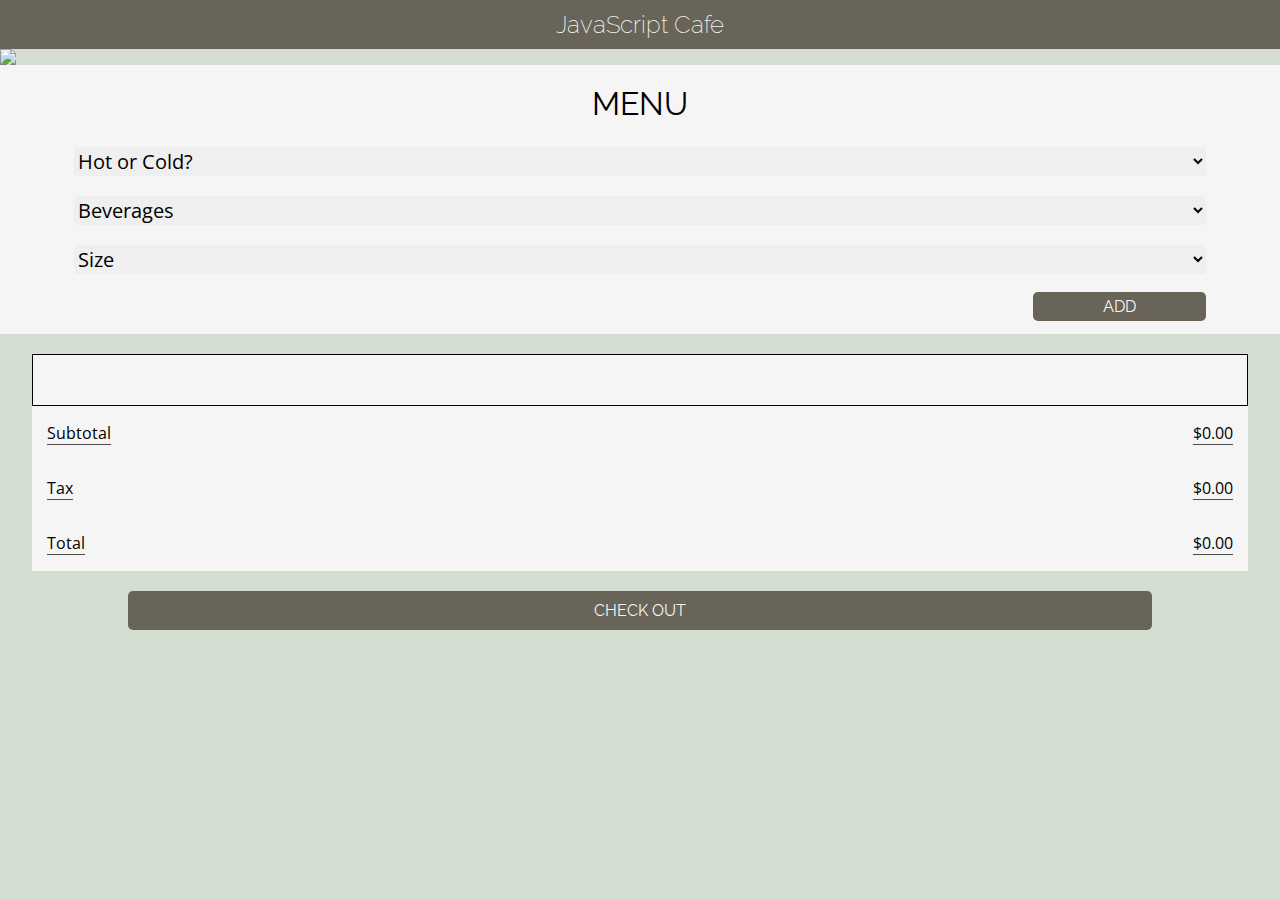
==== index.html @ f1b9a27a "first commit" ====
<!DOCTYPE html>
<html>

<head>
    <meta charset="utf-8">
    <meta name="viewport" content="width=device-width">
    <title>JavaScript Cafe</title>
    <link href="https://fonts.googleapis.com/css?family=Open+Sans|Raleway:100,200,300,400" rel="stylesheet">
    <link rel="stylesheet" href="https://use.fontawesome.com/releases/v5.7.2/css/all.css"
        integrity="sha384-fnmOCqbTlWIlj8LyTjo7mOUStjsKC4pOpQbqyi7RrhN7udi9RwhKkMHpvLbHG9Sr" crossorigin="anonymous">

    <link href="style.css" rel="stylesheet" type="text/css" />
</head>

<body>
    <nav>
        <ul>
            <li><i class="fas fa-bars"></i>
            <li>JavaScript Cafe</li>
            <!-- <li>Menu</li>
            <li>About Us</li>
            <li>Contact</li> -->
            <li><i class="fas fa-shopping-cart"></i></li>
        </ul>
    </nav>
    <div class="main">
        <img
            src="https://images.unsplash.com/photo-1529417305485-480f579e7578?ixlib=rb-1.2.1&ixid=eyJhcHBfaWQiOjEyMDd9&auto=format&fit=crop&w=1709&q=80" />
    </div>

    <div class="menu">
        <header>MENU</header>
        <form id="form" type="button">
            <select id="temp">
                <option value="">Hot or Cold?</option>
                <option class="hotOption" value="hot">Hot</option>
                <option class="coldOption" value="cold">Cold</option>
            </select>
            <select id="bevList">
                <option value="0">Beverages</option>
            </select>
            <select id="size">
                <option value="">Size</option>
                <option value="s">S</option>
                <option value="m">M</option>
                <option value="l">L</option>
            </select>
            <div class="priceBox">
                <p class="menuPrice"></p>
                <button class="add" type="button">ADD</button>
            </div>
        </form>
    </div>

    <div class="cart">
        <div class="prices">
            <div class="cartItems"></div>

            <div class="subtotal">
                <p class="subText">Subtotal</p>
                <p class="subPrice">$0.00</p>
            </div>
            <div class="tax">
                <p class="taxText">Tax</p>
                <p class="taxPrice">$0.00</p>
            </div>
            <div class="total">
                <p class="totalText">Total</p>
                <p class="totalPrice">$0.00</p>
            </div>
        </div>
        <button class="checkOut">CHECK OUT</button>
    </div>
    <script src="script.js"></script>
</body>

</html>
---- style.css ----
body {
    background-color: #D3DED0;
    margin: 0;
}

nav {
    background-color: #686458;
    color: whitesmoke;
    font-family: 'Raleway', sans-serif;
    font-weight: 200;
    display: flex;
    width: 100%;
  }
  
  ul {
    display: flex;
    flex-direction: row;
    width: 100%;
    justify-content: space-between;
    list-style-type: none;
    margin: 0;
    padding: 0;

  }
  
  li {
    margin: 10px 15px;
    font-size: 1.5rem;
  
  }
  
  .fa-shopping-cart, .fa-bars {
    color: whitesmoke;
  }
  
  .main {
    display: flex; 
    flex-direction: column;
    align-items: center;
    width: 100%;
  }
  
  img {
    display: flex;
    flex-direction: column;
    justify-content: center;
    align-content: center;
    /* margin-bottom: 10px; */
    width: 100%;
  }
  
  .cart {
    display: flex;
    flex-direction: column;
    justify-content: center;
    align-items: center;
    background-color: #D3DED0;
    width: 100%;
    font-family: 'Open Sans', sans-serif;
  }
  
  .checkOut, .add {
    border: none;
    background-color: #686458;
    color: whitesmoke;
    border-radius: 5px;
    
    
  }
  
  .checkOut {
    width: 80%;
    padding: 10px 10px;
    margin-top: 20px;
    font-size: 1rem;
    font-family: 'Raleway', sans-serif;
    font-weight: 400;
  }
  
  
  .cart div p {
    border-bottom: 1px solid rgb(77, 77, 77);
    display: flex;
    
  }
  
  .prices div{
    display: flex;
    flex-direction: row;
    justify-content: space-between;
    background-color: whitesmoke;
    padding-left: 15px;
    padding-right: 15px;
    
  }
  
  .prices {
    width: 95%;
    margin-top: 20px;
    padding-left: 15px;
    padding-right: 15px;
  }
  
  .cartItems {
    display: flex;
    height: 50px;
    border: 1px solid black;
  }
  
  .menu {
    display: flex;
    flex-direction: column;
    align-items: center; 
    font-family: 'Raleway', sans-serif;
    width: 100%; 
    background-color: whitesmoke;
    font-size: 2rem;
    padding-top: 20px;
}
  
  form {
    display: flex;
    flex-direction: column;
    width: 90%;
    margin-top: 15px;
    
  }
  
  
  
  select {
    font-family: 'Open Sans', sans-serif;      
    font-size: 1.25rem;
      margin: 10px;
      border: none;
      border-radius: 3px;

      
  }
  
  .add {
    display: flex;
    justify-content: center;
    width: 15%;
    padding: 5px 5px;
    font-size: 1rem;
    font-weight: 400;
    margin-right: 10px;
    font-family: 'Raleway', sans-serif;

  }
  
  .menuPrice {
    display: flex;
    margin-right: 20px;
    height: 26px;
    /* border: 1px solid black; */
  }
  
  .priceBox {
    display: flex;
    flex-direction: row;
    justify-content: space-between;
    align-items: center;
    /* border: 2px solid #FEEAAF; */
    height: 35px;
    margin-top: 5px;
    margin-bottom: 10px;
  }
  
  .cartItems {
    display: flex; 
    flex-direction: column;

  }

  .itemLine {
    display: flex;
    flex-direction: column;

  }
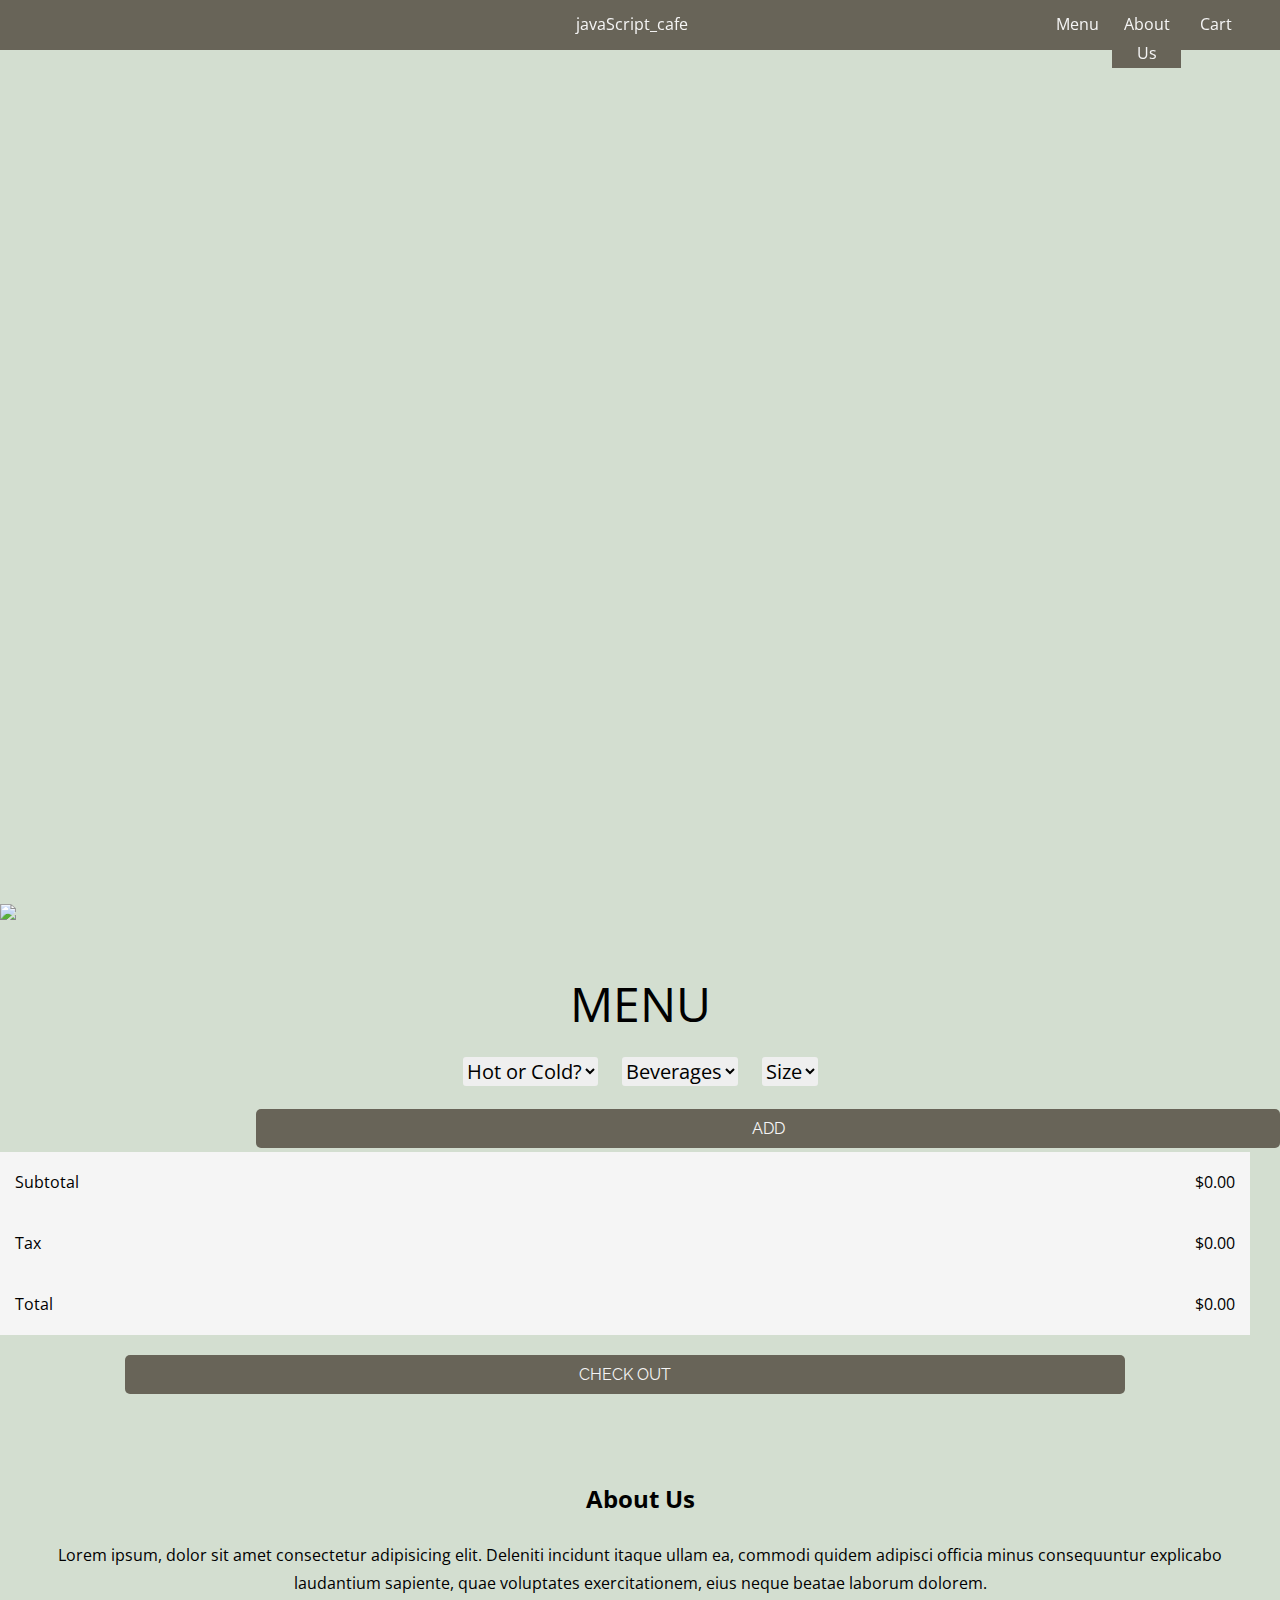
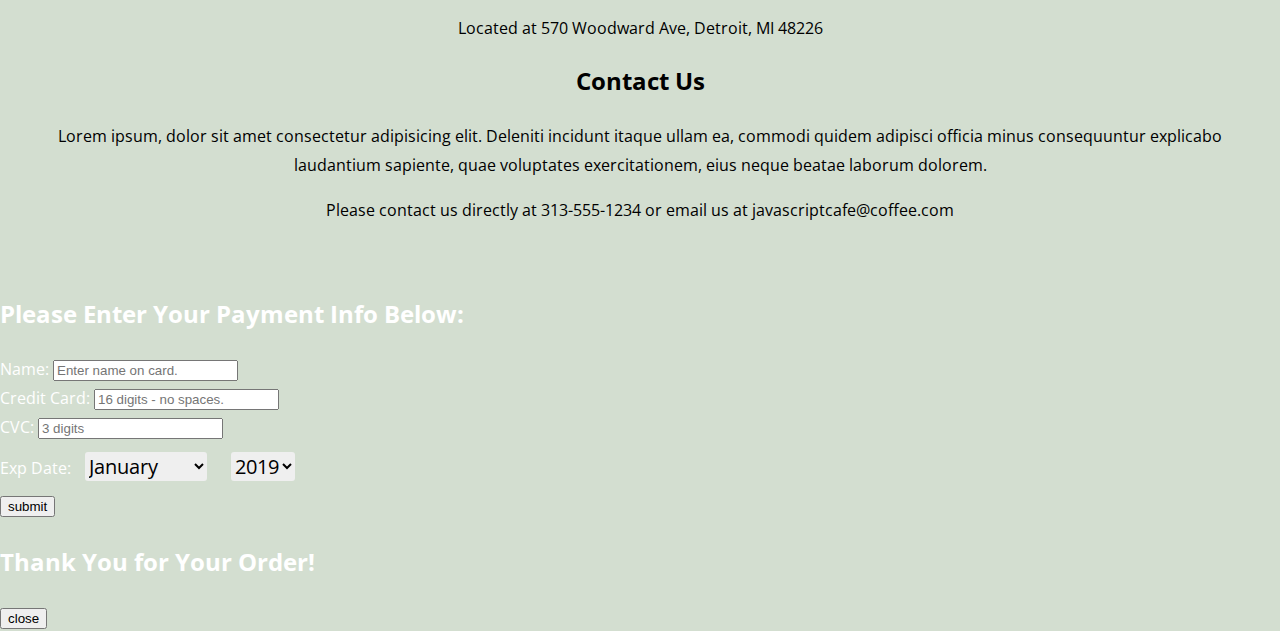
==== commit 819c7bf2: "merged new JS and CSS with Brendans HTML and CSS" ====
--- a/index.html
+++ b/index.html
@@ -8,71 +8,175 @@
     <link href="https://fonts.googleapis.com/css?family=Open+Sans|Raleway:100,200,300,400" rel="stylesheet">
     <link rel="stylesheet" href="https://use.fontawesome.com/releases/v5.7.2/css/all.css"
         integrity="sha384-fnmOCqbTlWIlj8LyTjo7mOUStjsKC4pOpQbqyi7RrhN7udi9RwhKkMHpvLbHG9Sr" crossorigin="anonymous">
-
     <link href="style.css" rel="stylesheet" type="text/css" />
 </head>
 
 <body>
-    <nav>
-        <ul>
-            <li><i class="fas fa-bars"></i>
-            <li>JavaScript Cafe</li>
-            <!-- <li>Menu</li>
-            <li>About Us</li>
-            <li>Contact</li> -->
-            <li><i class="fas fa-shopping-cart"></i></li>
-        </ul>
-    </nav>
+    <section id="navbar" class="navbar">
+        <div id="showcase">
+            <header>
+                <nav class='cf'>
+                    <ul class='cf'>
+                        <li class="title">
+                            <a href='#showcase'>javaScript_cafe</a>
+                        </li>
+                        <li class="shop">
+                            <div class="shopping"></div><a href='#cart'>Cart</a>
+                            <div class="fas fa-shopping-cart"></div>
+                        </li>
+                        <li class="aboutus">
+                            <a href='#aboutus'>About Us</a>
+                        </li>
+                        <li class="menu">
+                            <a href='#menu'>Menu</a>
+                        </li>
+                    </ul>
+                </nav>
+            </header>
+
+            <div class="main">
+                <img
+                    src="https://images.unsplash.com/photo-1529417305485-480f579e7578?ixlib=rb-1.2.1&ixid=eyJhcHBfaWQiOjEyMDd9&auto=format&fit=crop&w=1709&q=80" />
+            </div>
+
+    </section>
     <div class="main">
         <img
             src="https://images.unsplash.com/photo-1529417305485-480f579e7578?ixlib=rb-1.2.1&ixid=eyJhcHBfaWQiOjEyMDd9&auto=format&fit=crop&w=1709&q=80" />
     </div>
+    <section id="menu" class="section">
+        <div class="showcase">
+            <header class="head">MENU</header>
+            <!-- <div class="menu"> -->
+            <form id="form" type="button">
+                <select id="temp">
+                    <option value="">Hot or Cold?</option>
+                    <option class="hotOption" value="hot">Hot</option>
+                    <option class="coldOption" value="cold">Cold</option>
+                </select>
+                <select id="bevList">
+                    <option value="0">Beverages</option>
+                </select>
+                <select id="size">
+                    <option value="">Size</option>
+                    <option value="s">S</option>
+                    <option value="m">M</option>
+                    <option value="l">L</option>
+                </select>
+                <div class="priceBox">
 
-    <div class="menu">
-        <header>MENU</header>
-        <form id="form" type="button">
-            <select id="temp">
-                <option value="">Hot or Cold?</option>
-                <option class="hotOption" value="hot">Hot</option>
-                <option class="coldOption" value="cold">Cold</option>
+                    <p class="menuPrice"></p>
+                    <button class="add" type="button">ADD</button>
+                </div>
+                <div class="descDiv">
+                    <p class="itemDescription"></p>
+                </div>
+
+            </form>
+        </div>
+
+        <div class="cart">
+            <div class="prices">
+                <div class="cartItems"></div>
+
+                <div class="subtotal">
+                    <p class="subText">Subtotal</p>
+                    <p class="subPrice">$0.00</p>
+                </div>
+                <div class="tax">
+                    <p class="taxText">Tax</p>
+                    <p class="taxPrice">$0.00</p>
+                </div>
+                <div class="total">
+                    <p class="totalText">Total</p>
+                    <p class="totalPrice">$0.00</p>
+                </div>
+            </div>
+            <button onclick="submitOrder()" class="checkOut">CHECK OUT</button>
+        </div>
+        <div>
+    </section>
+     <!-- About Us Section -->
+     <section id="aboutus" class="section bg-light">
+            <div class="container">
+                <div class="aboutus">
+                    <div>
+                        <h2>About Us</h2>
+                        <p>Lorem ipsum, dolor sit amet consectetur adipisicing elit. Deleniti incidunt itaque ullam ea,
+                            commodi quidem adipisci officia minus consequuntur explicabo laudantium sapiente, quae
+                            voluptates exercitationem, eius neque beatae laborum dolorem.</p>
+                        <p>Located at 570 Woodward Ave, Detroit, MI 48226</p>
+                    </div>
+                </div>
+            </div>
+        </section>
+    
+        <!--Contact Us-->
+        <section id="contactus" class="section bg-light">
+            <div class="container">
+                <div class="contactus">
+                    <div>
+                        <h2>Contact Us</h2>
+                        <p>Lorem ipsum, dolor sit amet consectetur adipisicing elit. Deleniti incidunt itaque ullam ea,
+                            commodi quidem adipisci officia minus consequuntur explicabo laudantium sapiente, quae
+                            voluptates exercitationem, eius neque beatae laborum dolorem.</p>
+                        <p>Please contact us directly at 313-555-1234 or email us at javascriptcafe@coffee.com
+                    </div>
+                </div>
+            </div>
+        </section>
+    <div id="ccbox">
+        <div class="payment">
+            <h2>Please Enter Your Payment Info Below:</h2>
+            Name: <input placeholder="Enter name on card."><br>
+            Credit Card: <input placeholder="16 digits - no spaces."><br>
+            CVC: <input placeholder="3 digits"><br>
+            Exp Date: <select>
+                <option>January</option>
+                <option>February</option>
+                <option>March</option>
+                <option>April</option>
+                <option>May</option>
+                <option>June</option>
+                <option>July</option>
+                <option>August</option>
+                <option>September</option>
+                <option>October</option>
+                <option>November</option>
+                <option>December</option>
             </select>
-            <select id="bevList">
-                <option value="0">Beverages</option>
-            </select>
-            <select id="size">
-                <option value="">Size</option>
-                <option value="s">S</option>
-                <option value="m">M</option>
-                <option value="l">L</option>
-            </select>
-            <div class="priceBox">
-                <p class="menuPrice"></p>
-                <button class="add" type="button">ADD</button>
-            </div>
-        </form>
+            <select>
+                <option>2019</option>
+                <option>2020</option>
+                <option>2021</option>
+                <option>2022</option>
+                <option>2023</option>
+                <option>2024</option>
+                <option>2025</option>
+                <option>2026</option>
+                <option>2027</option>
+                <option>2028</option>
+            </select><br>
+            <button onclick="submitCC()">submit</button>
+        </div>
+    </div>
+    <div id="receiptbox">
+        <div class="receipt">
+            <h2>Thank You for Your Order!</h2>
+            <p class="receiptText"></p>
+            <!-- <p>small coffee $1.00</p>
+                    <p>large espresso $2.00</p>
+                    <p>medium tea $3.00</p>
+                    <p>subtotal $6.00</p>
+                    <p>tax $0.36</p>
+                    <p>total $6.36</p> -->
+            <button onclick="closeReceipt()">close</button>
+        </div>
     </div>
 
-    <div class="cart">
-        <div class="prices">
-            <div class="cartItems"></div>
 
-            <div class="subtotal">
-                <p class="subText">Subtotal</p>
-                <p class="subPrice">$0.00</p>
-            </div>
-            <div class="tax">
-                <p class="taxText">Tax</p>
-                <p class="taxPrice">$0.00</p>
-            </div>
-            <div class="total">
-                <p class="totalText">Total</p>
-                <p class="totalPrice">$0.00</p>
-            </div>
-        </div>
-        <button class="checkOut">CHECK OUT</button>
     </div>
     <script src="script.js"></script>
 </body>
 
-</html>
-
+</html>--- a/style.css
+++ b/style.css
@@ -1,3 +1,6 @@
+@media only screen and (max-width: 500px) {
+
+
 body {
     background-color: #D3DED0;
     margin: 0;
@@ -10,6 +13,8 @@
     font-weight: 200;
     display: flex;
     width: 100%;
+    position: fixed
+
   }
   
   ul {
@@ -79,33 +84,40 @@
   
   
   .cart div p {
-    border-bottom: 1px solid rgb(77, 77, 77);
-    display: flex;
-    
-  }
-  
-  .prices div{
+    /* border-bottom: 1px solid rgb(77, 77, 77); */
+    display: flex;
+    
+  }
+  
+  .subtotal, .tax, .total{
     display: flex;
     flex-direction: row;
     justify-content: space-between;
     background-color: whitesmoke;
-    padding-left: 15px;
-    padding-right: 15px;
-    
+    margin-left: 15px;
+    margin-right: 15px;
+    border: none;
+    border-bottom: 1px solid #686458;
+    
+  }
+
+  
+  .total {
+    margin-bottom: 15px;
   }
   
   .prices {
     width: 95%;
     margin-top: 20px;
-    padding-left: 15px;
-    padding-right: 15px;
-  }
-  
-  .cartItems {
-    display: flex;
-    height: 50px;
-    border: 1px solid black;
-  }
+    /* padding-left: 15px;
+    padding-right: 15px; */
+    background-color: whitesmoke;
+    /* color: black */
+
+
+  }
+  
+  
   
   .menu {
     display: flex;
@@ -116,8 +128,18 @@
     background-color: whitesmoke;
     font-size: 2rem;
     padding-top: 20px;
-}
-  
+    //added from Brendan
+    font-size: 4rem;
+    color: black;
+}
+  
+
+.showcase {
+  text-align: center;
+  color: black;
+  font-size: 2rem
+}
+
   form {
     display: flex;
     flex-direction: column;
@@ -139,6 +161,421 @@
   }
   
   .add {
+    display: flex;
+    justify-content: center;
+    width: 15%;
+    height: 2rem;
+    padding: 5px 5px;
+    font-size: 1rem;
+    font-weight: 400;
+    margin-top: 10px;
+    margin-right: 10px;
+    font-family: 'Raleway', sans-serif;
+
+  }
+
+  .priceBox {
+    display: flex;
+    flex-direction: row;
+    justify-content: space-between;
+    /* align-items: center;
+    height: 35px;
+    margin-top: 5px;
+    margin-bottom: 10px; */
+    
+  }
+  .descDiv {
+    display: flex;
+    
+  }
+
+  .itemDescription {
+    font-size: 1.5rem;
+    margin: 10px 15px;
+  }
+
+  .menuPrice {
+    display: flex;
+    margin: 10px 15px;
+    font-size: 1.5rem;
+    /* margin-right: 20px;
+    height: 26px;
+    border: 1px solid black; */
+
+  }
+
+  .cartItems {
+    display: flex;
+    /* height: 50px;
+    border: 1px solid black;
+    color: black */
+    /* flex-direction: column; */
+
+
+  }
+
+  .itemLine {
+    display: flex;
+    flex-direction: row;
+    justify-content: space-between;
+    margin-left: 15px;
+    margin-right: 15px;
+    align-content: center;
+    border: none;
+  border-bottom: 1px solid #686458;
+  }
+
+.itemName {
+  display: flex;
+  flex-grow: 1;
+  
+}
+
+.itemprice {
+  display: flex;
+
+}
+
+
+  .cartItems {
+    display: flex; 
+    flex-direction: column;
+    /* height: 50px;
+    border: 1px solid black;
+    color: black */
+
+  }
+
+.delete, .fa-times {
+    border: none;
+    background-color: whitesmoke;
+
+}
+
+.delete {
+  background-color: whitesmoke;
+  padding: 5px;
+margin-right: 10px;
+margin-top: 2px;
+}
+  
+
+.aboutus, .contactus{
+  text-align: center;
+}
+
+.title, .about, .contact{
+  display: none
+}
+
+
+#ccbox {
+  display: none; 
+  width:100%; 
+  background-color:#D3DED0; 
+  position:fixed; 
+  height:100%; 
+  top:0; 
+  left:0; 
+}
+
+.payment { 
+    width:auto;
+    height: auto;
+	left:0%;
+    position: fixed;
+	margin-left:0px;
+    top: 25%;
+    background-color: #ffffff;
+    padding: 60px;
+    border: solid 5px #B8B3B3; 
+    font-family: 'Open Sans', sans-serif;
+    font-size: 16px;
+    color: #666; 
+}
+
+
+#receiptbox {
+    display: none; 
+    width:100%; 
+    background-color:#D3DED0; 
+    position:fixed; 
+    height:100%; 
+    top:0; 
+    left:0; 
+}
+
+.receipt { 
+    width:auto;
+    height: auto;
+	left:0%;
+    position: fixed;
+	margin-left:0px;
+    top: 25%;
+    background-color: #ffffff;
+    padding: 60px;
+    border: solid 5px #B8B3B3; 
+    font-family: 'Open Sans', sans-serif;
+    font-size: 16px;
+    color: #666;
+}  
+
+}
+
+
+@media only screen and (min-width: 501px) {
+
+  @import url('https://fonts.googleapis.com/css?family=PT+Sans');
+  /*CSS Variable */
+  
+  body {
+      font-family: 'Open Sans', 'Raleway', 'sans-serif';
+      background-color: #D3DED0;
+      margin: 0;
+      color: #fff;
+      line-height: 1.8;
+    }
+  
+    img {
+        width: 100%;
+    }
+  
+    a {
+        text-decoration: none;
+        color: #ccc;
+    }
+    /* Section */
+    .section {
+        padding: 2rem 0;
+    }
+  
+    .section-head {
+        font-size: 2.5 rem;
+        margin: 0;
+    }
+    
+    .section h3 {
+        font-size: 2rem;
+  }
+  /* Showcase */
+  #showcase {
+    margin: 0;
+    padding: 0;
+    background: url('../IMG/home.jpg') no-repeat center/cover;
+    width: 100%;
+    height: 100vh;
+    position: relative;
+    overflow-y: hidden;
+    text-align: right;
+  }
+  
+  #showcase .container {
+      margin-top: 25vh;
+  }
+  
+  #showcase h1 {
+      font-size: 4rem;
+      margin-bottom: 0;
+  }
+  
+  #showcase h2 {
+      font-size:  2rem;
+  }
+  
+  .container {
+      max-width: 1180;
+      text-align: center;
+      margin: 0 auto;
+      padding: 0 3rem;
+  }
+  
+  .lead { 
+      font-size: 1.3rem;
+  }
+  
+  .text-center {
+      text-align: center
+  }
+  /* Buttons */
+  .btn {
+      padding: 1rem;
+      color: #fff;
+      display: inline-block;
+  }
+  
+  .btn-primary {
+      background: var(--primary-color);
+  }
+  
+  .btn-primary:hover {
+      background: var(--primary-color-hover);
+  }
+  
+  .btn-secondary {
+      background: var(--secondary-color);
+  }
+  
+  .btn-secondary:hover {
+      background: var(--secondary-color-hover);
+  }
+  /* Text colors */
+  .text-primary {
+      color: var(--primary-color);
+  }
+  
+  .text-secondary {
+      color: var(--secondary-color);
+  }
+  
+  .text-light {
+      color: var(--light-color);
+  }
+  
+  .bg-light {
+      background: var(--light-color);
+      color: #686458;
+  }
+  
+  .mb {
+      margin-bottom: 1rem;
+  }
+  
+  .mt {
+      margin-top: 1rem;
+  }
+    /* Navigation */
+  nav {
+    height: 50px;
+    width: 100%;
+    background-color: #686458;
+    color: whitesmoke;
+    position: fixed;
+    }
+  
+  nav ul {
+    padding: 0;
+    margin: 0;
+  }
+  
+  nav li {
+    display: inline;
+    text-align: center;
+  }
+  
+   .cart {
+    text-align: center;
+    margin-right: 30px
+   }
+  
+   .shop {
+    float: right;
+    margin-right: 30px;
+   }
+  
+   #cart {
+    width: 48px;
+    height: 28px;
+   }
+  
+  .menu {
+    float: right;
+  }
+  
+  .head {
+  font-size: 3rem;
+  color: black;
+  }
+  
+  .aboutus {
+    float: right;
+    color: black;
+   }
+  
+   .showcase {
+    text-align: center
+   } 
+  
+   .title {
+    float: left;
+    margin-left: 45%;
+    margin-right: 0px;
+   }
+  
+   .contactus{
+     color: black;
+   }
+  
+   .showcase {
+     text-align: center
+   }
+  
+   .about {
+     float: right;
+   }
+  
+   .contact { 
+    float: right;
+  }
+  
+   .fas.fa-shopping-cart {
+     position: relative;
+     right: 9px;
+   }
+  
+    nav a {
+    display: inline-block;
+    background-color: #686458;
+    color: whitesmoke;
+    width: 69px;
+    text-align: center;
+    text-decoration: none;
+    padding: 10px 0 0 0;
+    text-decoration: none;
+    } 
+    
+    nav li:hover {
+      background-color: #85827c; 
+    }
+    
+    nav a#openup {
+      display: none;
+    }
+  
+  }/* Beverage Section */
+  .prices div{
+    display: flex;
+    flex-direction: row;
+    justify-content: space-between;
+    background-color: whitesmoke;
+    padding-left: 15px;
+    padding-right: 15px;
+    color: black
+  }
+  
+  .priceBox {
+    display: flex;
+    flex-direction: row;
+    justify-content: space-between;
+    align-items: center;
+    height: 35px;
+    margin-top: 5px;
+    margin-bottom: 10px;
+  }
+  
+  .menuPrice {
+    display: flex;
+    height: 26px;
+  }
+  
+  select {
+  font-family: 'Open Sans', sans-serif;      
+  font-size: 1.25rem;
+  margin: 10px;
+  border: none;
+  border-radius: 3px;
+  }
+  
+  /* .add {
     display: flex;
     justify-content: center;
     width: 15%;
@@ -147,35 +584,29 @@
     font-weight: 400;
     margin-right: 10px;
     font-family: 'Raleway', sans-serif;
-
-  }
-  
-  .menuPrice {
-    display: flex;
-    margin-right: 20px;
-    height: 26px;
-    /* border: 1px solid black; */
-  }
-  
-  .priceBox {
-    display: flex;
-    flex-direction: row;
-    justify-content: space-between;
-    align-items: center;
-    /* border: 2px solid #FEEAAF; */
-    height: 35px;
-    margin-top: 5px;
-    margin-bottom: 10px;
-  }
-  
-  .cartItems {
-    display: flex; 
-    flex-direction: column;
-
-  }
-
-  .itemLine {
-    display: flex;
-    flex-direction: column;
-
+  } */
+  
+  .checkOut, .add {
+    border: none;
+    background-color: #686458;
+    color: whitesmoke;
+    border-radius: 5px;
+  } 
+  
+  .checkOut {
+    width: 80%;
+    padding: 10px 10px;
+    margin-top: 20px;
+    font-size: 1rem;
+    font-family: 'Raleway', sans-serif;
+    font-weight: 400;
+  }
+  
+  .add {
+  width: 80%;
+  padding: 10px 10px;
+  margin-top: 20px;
+  font-size: 1rem;
+  font-family: 'Raleway', sans-serif;
+  font-weight: 400;
   }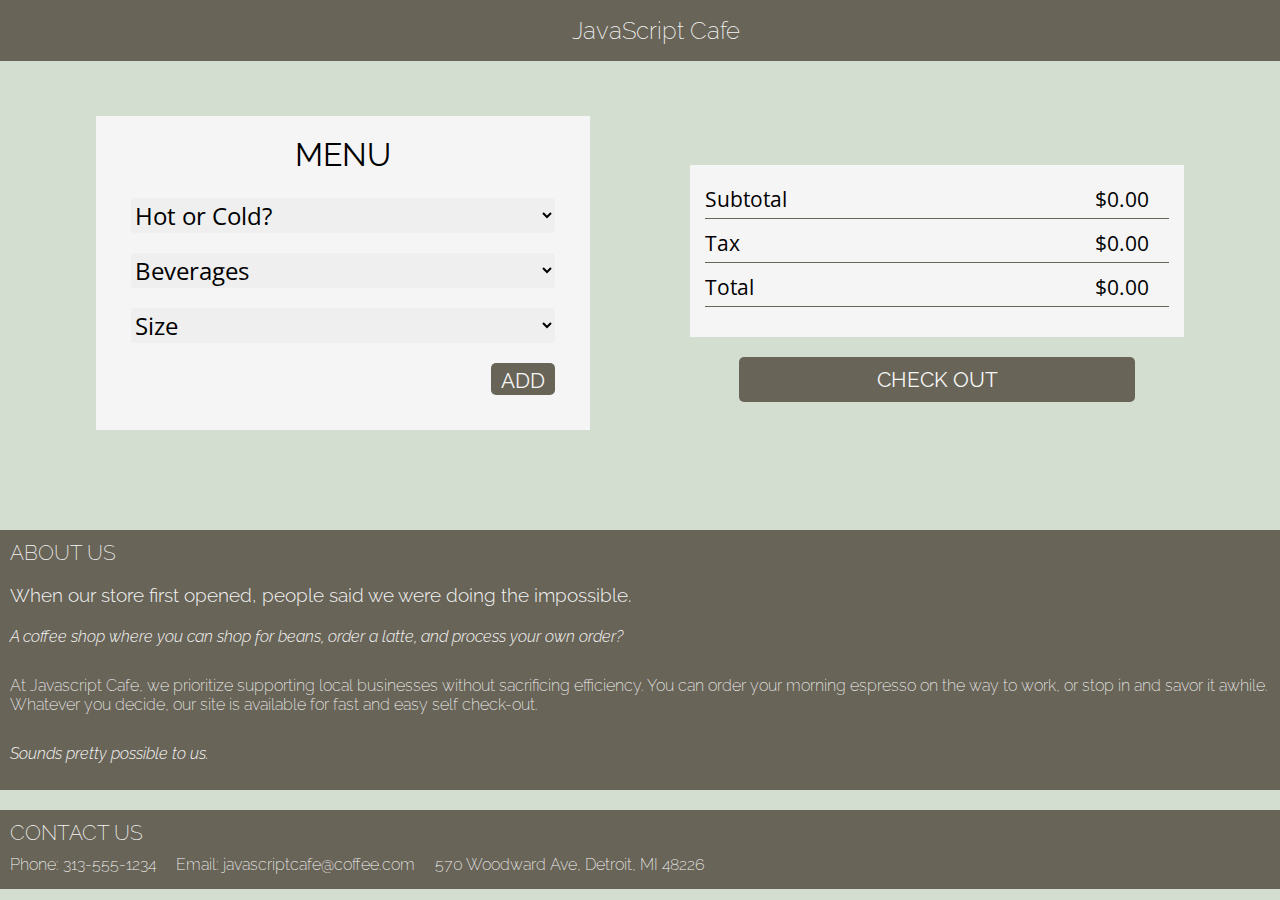
==== commit 0a371d03: "final changes" ====
--- a/index.html
+++ b/index.html
@@ -4,6 +4,7 @@
 <head>
     <meta charset="utf-8">
     <meta name="viewport" content="width=device-width">
+
     <title>JavaScript Cafe</title>
     <link href="https://fonts.googleapis.com/css?family=Open+Sans|Raleway:100,200,300,400" rel="stylesheet">
     <link rel="stylesheet" href="https://use.fontawesome.com/releases/v5.7.2/css/all.css"
@@ -12,42 +13,46 @@
 </head>
 
 <body>
-    <section id="navbar" class="navbar">
-        <div id="showcase">
-            <header>
-                <nav class='cf'>
-                    <ul class='cf'>
-                        <li class="title">
-                            <a href='#showcase'>javaScript_cafe</a>
-                        </li>
-                        <li class="shop">
-                            <div class="shopping"></div><a href='#cart'>Cart</a>
-                            <div class="fas fa-shopping-cart"></div>
-                        </li>
-                        <li class="aboutus">
-                            <a href='#aboutus'>About Us</a>
-                        </li>
-                        <li class="menu">
-                            <a href='#menu'>Menu</a>
-                        </li>
-                    </ul>
-                </nav>
-            </header>
-
-            <div class="main">
-                <img
-                    src="https://images.unsplash.com/photo-1529417305485-480f579e7578?ixlib=rb-1.2.1&ixid=eyJhcHBfaWQiOjEyMDd9&auto=format&fit=crop&w=1709&q=80" />
-            </div>
-
-    </section>
+
+    <div class="Navbar">
+        <nav class="Navbar__Items">
+            <div class="Navbar__Link Navbar__Link-toggle">
+                <i class="fas fa-bars"></i>
+            </div>
+            <div class="title">JavaScript Cafe</div>
+        </nav>
+
+        <nav class="Navbar__Items Navbar__Items--right">
+            <div class="list">
+                <a href="#menu">Menu</a>
+            </div>
+
+            <div class="about">
+                <a href="#aboutUs">About Us</a>
+            </div>
+
+            <div class="contact">
+                <a href="#contactUs">Contact Us</a>
+            </div>
+
+            <div class="shop">
+                <a href="#shop">Cart</a>
+            </div>
+        
+    </div>
+    </nav>
+
+    </div>
+
     <div class="main">
         <img
             src="https://images.unsplash.com/photo-1529417305485-480f579e7578?ixlib=rb-1.2.1&ixid=eyJhcHBfaWQiOjEyMDd9&auto=format&fit=crop&w=1709&q=80" />
     </div>
+
+
     <section id="menu" class="section">
         <div class="showcase">
             <header class="head">MENU</header>
-            <!-- <div class="menu"> -->
             <form id="form" type="button">
                 <select id="temp">
                     <option value="">Hot or Cold?</option>
@@ -75,7 +80,7 @@
             </form>
         </div>
 
-        <div class="cart">
+        <div id="shop" class="cart">
             <div class="prices">
                 <div class="cartItems"></div>
 
@@ -92,39 +97,64 @@
                     <p class="totalPrice">$0.00</p>
                 </div>
             </div>
-            <button onclick="submitOrder()" class="checkOut">CHECK OUT</button>
-        </div>
-        <div>
+            <button class="checkOut">CHECK OUT</button>
+        </div>
     </section>
-     <!-- About Us Section -->
-     <section id="aboutus" class="section bg-light">
-            <div class="container">
-                <div class="aboutus">
-                    <div>
-                        <h2>About Us</h2>
-                        <p>Lorem ipsum, dolor sit amet consectetur adipisicing elit. Deleniti incidunt itaque ullam ea,
-                            commodi quidem adipisci officia minus consequuntur explicabo laudantium sapiente, quae
-                            voluptates exercitationem, eius neque beatae laborum dolorem.</p>
-                        <p>Located at 570 Woodward Ave, Detroit, MI 48226</p>
-                    </div>
-                </div>
-            </div>
-        </section>
-    
-        <!--Contact Us-->
-        <section id="contactus" class="section bg-light">
-            <div class="container">
-                <div class="contactus">
-                    <div>
-                        <h2>Contact Us</h2>
-                        <p>Lorem ipsum, dolor sit amet consectetur adipisicing elit. Deleniti incidunt itaque ullam ea,
-                            commodi quidem adipisci officia minus consequuntur explicabo laudantium sapiente, quae
-                            voluptates exercitationem, eius neque beatae laborum dolorem.</p>
-                        <p>Please contact us directly at 313-555-1234 or email us at javascriptcafe@coffee.com
-                    </div>
-                </div>
-            </div>
-        </section>
+    <!-- About Us Section -->
+    <section id="aboutUs" class="section bg-light">
+        <div class="container">
+            <div class="aboutus">
+                <div>
+                    <h2>ABOUT US</h2>
+                    <h3>When our store first opened, people said we were doing the impossible.</h3>
+                    <h4><em>A coffee shop where you can shop for beans, order a latte, and process your own order?</em>
+                    </h4>
+                    <p>At Javascript Cafe, we prioritize supporting local businesses without sacrificing efficiency. You
+                        can order your morning espresso on the way to work, or stop in and savor it awhile. Whatever you
+                        decide, our site is available for fast and easy self check-out.</p>
+                    <h5><em>Sounds pretty possible to us.</em></h5>
+
+                </div>
+            </div>
+        </div>
+    </section>
+
+    <!--Contact Us-->
+    <section id="contactUs" class="section bg-light">
+        <div class="container">
+            <div class="contactus">
+
+                <h2>CONTACT US</h2>
+                <div class="contactP">
+                    <p>Phone: 313-555-1234</p>
+                    <p>Email: javascriptcafe@coffee.com</p>
+                    <p>570 Woodward Ave, Detroit, MI 48226</p>
+                </div>
+            </div>
+        </div>
+    </section>
+    <div id="paymentOptions">
+        <div class="paymentOptions">
+            <h2>Select Your Payment Option Below:</h2>
+            <input class="cash" type="radio" value="cash">Cash</input>
+            <input class="card" type="radio" value="card">Card</input><br>
+            <!-- <button class="next">Next</button> -->
+        </div>
+    </div>
+    <div id="cashbox">
+        <div class="cashText">
+            <h2>Please Enter Payment Amount Below:</h2>
+            <div id="cashoutTotal"></div>
+            Amount Received:<input id="amount"><br>
+            <button class="change">Calculate Change</button><br>
+            <div id="changeBack"></div>
+            <button class="submit">Submit</button>
+
+        </div>
+
+    </div>
+
+
     <div id="ccbox">
         <div class="payment">
             <h2>Please Enter Your Payment Info Below:</h2>
@@ -157,24 +187,16 @@
                 <option>2027</option>
                 <option>2028</option>
             </select><br>
-            <button onclick="submitCC()">submit</button>
+            <button class="submit2">Submit</button>
         </div>
     </div>
     <div id="receiptbox">
         <div class="receipt">
             <h2>Thank You for Your Order!</h2>
-            <p class="receiptText"></p>
-            <!-- <p>small coffee $1.00</p>
-                    <p>large espresso $2.00</p>
-                    <p>medium tea $3.00</p>
-                    <p>subtotal $6.00</p>
-                    <p>tax $0.36</p>
-                    <p>total $6.36</p> -->
-            <button onclick="closeReceipt()">close</button>
-        </div>
-    </div>
-
-
+            <div id="receiptText"></div>
+            <button class="close">Close</button>
+        </div>
+    </div>
     </div>
     <script src="script.js"></script>
 </body>
--- a/style.css
+++ b/style.css
@@ -1,275 +1,385 @@
-@media only screen and (max-width: 500px) {
-
-
-body {
-    background-color: #D3DED0;
-    margin: 0;
-}
-
-nav {
-    background-color: #686458;
-    color: whitesmoke;
-    font-family: 'Raleway', sans-serif;
-    font-weight: 200;
-    display: flex;
-    width: 100%;
-    position: fixed
-
-  }
+body, html{
+  margin: 0;
+  padding: 0;
+  width: 100%;
+  background-color: #D3DED0;
+
+}
+
+/* NAV BAR */
+.Navbar{
+  background-color: #686458;
+  color: whitesmoke;
+  display: flex;
+  padding: 16px;
+  font-family: sans-serif;
+  color: whitesmoke;
+  flex-direction: column;
+  position: fixed;
+  top: 0;
+  width: 100%;
+}
+
+.Navbar__Items {
+  flex-direction: column;
+  font-family: 'Raleway', sans-serif;
+      font-weight: 200;
+      font-size: 1.5rem;
+  /* display: none; */
+}
+
+.Navbar__Link {
+  padding-right: 8px;
+}
+
+.Navbar__Items--right {
+  margin-left: 0;
+  display: none;
+}
+
+.Navbar__Link-toggle {
+/* align-self: flex-end; */
+display: initial;
+position: absolute;
+cursor: pointer;
+}
+
+.Navbar__ToggleShow{
+  display:flex
+}
+
+.title {
+  display: flex; 
+  justify-content: center;
+}
+
+.Navbar a {
+  text-decoration: none;
+  color: whitesmoke;
+}
+
+/* IMAGE */
+img {
+  display: none;
+}
+
+/* MENU AND CART */
+.section {
+display: flex;
+flex-direction: column;
+justify-content: center;
+margin: 0 auto;
+}
+
+/* MENU */
+.showcase {
+display: flex;
+flex-direction: column;
+align-items: center; 
+font-family: 'Raleway', sans-serif;
+width: 100%; 
+background-color: whitesmoke;
+font-size: 2rem;
+padding-top: 20px;
+margin-top: 44px;
+
+}
+
+form {
+display: flex;
+flex-direction: column;
+width: 90%;
+margin-top: 15px;
+
+}
+
+
+select {
+font-family: 'Open Sans', sans-serif;      
+font-size: 1.25rem;
+  margin: 10px;
+  border: none;
+  border-radius: 3px;
   
-  ul {
-    display: flex;
-    flex-direction: row;
-    width: 100%;
-    justify-content: space-between;
-    list-style-type: none;
-    margin: 0;
-    padding: 0;
-
-  }
-  
-  li {
-    margin: 10px 15px;
-    font-size: 1.5rem;
-  
-  }
-  
-  .fa-shopping-cart, .fa-bars {
-    color: whitesmoke;
-  }
-  
-  .main {
-    display: flex; 
-    flex-direction: column;
-    align-items: center;
-    width: 100%;
-  }
-  
-  img {
-    display: flex;
-    flex-direction: column;
-    justify-content: center;
-    align-content: center;
-    /* margin-bottom: 10px; */
-    width: 100%;
-  }
-  
-  .cart {
-    display: flex;
-    flex-direction: column;
-    justify-content: center;
-    align-items: center;
-    background-color: #D3DED0;
-    width: 100%;
-    font-family: 'Open Sans', sans-serif;
-  }
-  
-  .checkOut, .add {
-    border: none;
-    background-color: #686458;
-    color: whitesmoke;
-    border-radius: 5px;
-    
-    
-  }
-  
-  .checkOut {
-    width: 80%;
-    padding: 10px 10px;
-    margin-top: 20px;
-    font-size: 1rem;
-    font-family: 'Raleway', sans-serif;
-    font-weight: 400;
-  }
-  
-  
-  .cart div p {
-    /* border-bottom: 1px solid rgb(77, 77, 77); */
-    display: flex;
-    
-  }
-  
-  .subtotal, .tax, .total{
-    display: flex;
-    flex-direction: row;
-    justify-content: space-between;
-    background-color: whitesmoke;
-    margin-left: 15px;
-    margin-right: 15px;
-    border: none;
-    border-bottom: 1px solid #686458;
-    
-  }
-
-  
-  .total {
-    margin-bottom: 15px;
-  }
-  
-  .prices {
-    width: 95%;
-    margin-top: 20px;
-    /* padding-left: 15px;
-    padding-right: 15px; */
-    background-color: whitesmoke;
-    /* color: black */
-
-
-  }
-  
-  
-  
-  .menu {
-    display: flex;
-    flex-direction: column;
-    align-items: center; 
-    font-family: 'Raleway', sans-serif;
-    width: 100%; 
-    background-color: whitesmoke;
-    font-size: 2rem;
-    padding-top: 20px;
-    //added from Brendan
-    font-size: 4rem;
-    color: black;
-}
-  
-
-.showcase {
-  text-align: center;
-  color: black;
-  font-size: 2rem
-}
-
-  form {
-    display: flex;
-    flex-direction: column;
-    width: 90%;
-    margin-top: 15px;
-    
-  }
-  
-  
-  
-  select {
-    font-family: 'Open Sans', sans-serif;      
-    font-size: 1.25rem;
-      margin: 10px;
-      border: none;
-      border-radius: 3px;
-
-      
-  }
-  
-  .add {
-    display: flex;
-    justify-content: center;
-    width: 15%;
-    height: 2rem;
-    padding: 5px 5px;
-    font-size: 1rem;
-    font-weight: 400;
-    margin-top: 10px;
-    margin-right: 10px;
-    font-family: 'Raleway', sans-serif;
-
-  }
-
-  .priceBox {
-    display: flex;
-    flex-direction: row;
-    justify-content: space-between;
-    /* align-items: center;
-    height: 35px;
-    margin-top: 5px;
-    margin-bottom: 10px; */
-    
-  }
-  .descDiv {
-    display: flex;
-    
-  }
-
-  .itemDescription {
-    font-size: 1.5rem;
-    margin: 10px 15px;
-  }
-
-  .menuPrice {
-    display: flex;
-    margin: 10px 15px;
-    font-size: 1.5rem;
-    /* margin-right: 20px;
-    height: 26px;
-    border: 1px solid black; */
-
-  }
-
-  .cartItems {
-    display: flex;
-    /* height: 50px;
-    border: 1px solid black;
-    color: black */
-    /* flex-direction: column; */
-
-
-  }
-
-  .itemLine {
-    display: flex;
-    flex-direction: row;
-    justify-content: space-between;
-    margin-left: 15px;
-    margin-right: 15px;
-    align-content: center;
-    border: none;
-  border-bottom: 1px solid #686458;
-  }
+}
+
+.add {
+display: flex;
+justify-content: center;
+height: 2rem;
+margin-top: 10px;
+font-size: 1rem;
+font-weight: 400;
+margin-right: 10px;
+font-family: 'Raleway', sans-serif;
+
+}
+.priceBox {
+display: flex;
+flex-direction: row;
+justify-content: space-between;
+
+}
+
+.descDiv {
+display: flex;
+width: 80%;
+}
+
+.itemDescription {
+font-size: 1.4rem;
+margin: 10px 15px;
+/* margin-top: 0; */
+}
+
+.menuPrice {
+display: flex;
+margin: 10px 15px;
+font-size: 1.5rem;
+}
+
+
+/* CART */
+.cart {
+display: flex;
+flex-direction: column;
+justify-content: center;
+align-items: center;
+background-color: #D3DED0;
+width: 100%;
+font-family: 'Open Sans', sans-serif;
+}
+
+.cart div p {
+/* border-bottom: 1px solid rgb(77, 77, 77); */
+display: flex;
+}
+
+.prices {
+width: 95%;
+margin-top: 20px;
+background-color: whitesmoke;
+padding-top: 10px;
+
+}
+
+
+.cartItems {
+display: flex;
+}
+
+.cartItems {
+display: flex; 
+flex-direction: column;
+}
+
+.itemLine {
+display: flex;
+flex-direction: row;
+justify-content: space-between;
+margin-left: 15px;
+margin-right: 15px;
+margin-top: 7px;
+align-content: center;
+border: none;
+border-bottom: 1px solid #686458;
+}
 
 .itemName {
-  display: flex;
-  flex-grow: 1;
-  
+display: flex;
+flex-grow: 1;
 }
 
 .itemprice {
-  display: flex;
-
-}
-
-
-  .cartItems {
-    display: flex; 
-    flex-direction: column;
-    /* height: 50px;
-    border: 1px solid black;
-    color: black */
-
-  }
+display: flex;
+}
 
 .delete, .fa-times {
-    border: none;
-    background-color: whitesmoke;
-
+border: none;
+background-color: whitesmoke;
+}
+
+.fa-times {
+  pointer-events: none;
 }
 
 .delete {
-  background-color: whitesmoke;
-  padding: 5px;
+background-color: whitesmoke;
+padding: 5px;
 margin-right: 10px;
 margin-top: 2px;
 }
+
+.subtotal, .tax, .total{
+display: flex;
+flex-direction: row;
+justify-content: space-between;
+background-color: whitesmoke;
+margin: 10px 15px;
+border: none;
+border-bottom: 1px solid #686458;
   
-
-.aboutus, .contactus{
-  text-align: center;
-}
-
-.title, .about, .contact{
-  display: none
-}
-
-
-#ccbox {
+}
+
+.total {
+margin-bottom: 15px;
+}
+
+
+.checkOut, .add {
+border: none;
+background-color: #686458;
+color: whitesmoke;
+border-radius: 5px;
+}
+
+.checkOut {
+width: 80%;
+padding: 10px 10px;
+margin-top: 20px;
+font-size: 1rem;
+font-family: 'Raleway', sans-serif;
+font-weight: 400;
+}
+
+
+
+/* ABOUT US + CONTACT US */
+
+
+#contactUs, #aboutUs{
+color: whitesmoke;
+background-color: #686458;
+font-family: 'Raleway', sans-serif;
+font-weight: 200;
+
+width: 100%;
+}
+
+/* ABOUT US */
+
+#aboutUs {
+margin-top: 20px;
+margin-bottom: 20px;
+}
+#aboutUs h2{
+font-weight: 200;
+font-size: 1.3rem;
+margin: 10px;
+}
+
+#aboutUs p {
+  margin: 10px;
+}
+
+h2 {
+  font-size: 1.3rem;
+  font-weight: 400;
+  margin-left: 10px;
+  margin-right: 10px;
+}
+
+
+
+h3, h4 {
+  font-weight: 300;
+  margin-left: 10px;
+  margin-right: 10px;
+  
+}
+
+h4 {
+  margin-bottom: 30px;
+}
+
+h5 {
+  margin-top: 30px;
+  margin-left: 10px;
+  font-size: 1rem;
+  font-weight: 300;
+}
+
+
+/* CONTACT US */
+#contactUs h2{
+font-weight: 200;
+margin: 10px;
+}
+
+#contactUs {
+display: flex;
+
+}
+.contactus, p {
+margin-right: 20px;
+margin-bottom: 5px;
+margin-top: 0;
+
+}
+.contactP {
+
+  display: flex; 
+  flex-direction: row;
+  margin: 10px;
+  flex-wrap: wrap;
+
+}
+
+
+
+/* CHECKOUT */
+#ccbox, #paymentOptions, #cashbox {
+display: none; 
+width:100%; 
+background-color:#D3DED0; 
+position: fixed; 
+height: 100%; 
+top:0; 
+left:0; 
+}
+
+.payment, .paymentOptions, .cashText{ 
+  width:auto;
+  height: auto;
+left:0%;
+  position: fixed;
+margin-left:0px;
+  /* top: 25%; */
+  background-color: #ffffff;
+  padding: 60px;
+  border: solid 5px #B8B3B3; 
+  font-family: 'Open Sans', sans-serif;
+  font-size: 16px;
+  color: #666; 
+}
+
+.payment input {
+  font-family: 'Open Sans', sans-serif;
+font-size: 1rem;
+color: #686458;
+margin-bottom: 10px;
+
+}
+
+.submit2, .submit, .change {
+
+  border: none;
+  background-color: #686458;
+  color: whitesmoke;
+  border-radius: 5px;
+  font-size: 1rem;
+  padding-left: 20px;
+  padding-right: 20px;
+  padding-top: 10px;
+  padding-bottom: 10px;
+
+  margin-top: 20px;
+
+
+}
+
+/* RECEIPT */
+#receiptbox {
   display: none; 
   width:100%; 
   background-color:#D3DED0; 
@@ -279,334 +389,137 @@
   left:0; 
 }
 
-.payment { 
-    width:auto;
-    height: auto;
-	left:0%;
-    position: fixed;
-	margin-left:0px;
-    top: 25%;
-    background-color: #ffffff;
-    padding: 60px;
-    border: solid 5px #B8B3B3; 
-    font-family: 'Open Sans', sans-serif;
-    font-size: 16px;
-    color: #666; 
-}
-
-
-#receiptbox {
-    display: none; 
+.receipt { 
+  width:auto;
+  height: auto;
+  left:0%;
+  position: fixed;
+  margin-left:0px;
+  top: 25%;
+  background-color: #ffffff;
+  padding: 60px;
+  border: solid 5px #B8B3B3; 
+  font-family: 'Open Sans', sans-serif;
+  font-size: 16px;
+  color: #666;
+}  
+
+@media only screen and (min-width: 480px) {
+
+.section {
+width: 480px;
+}
+
+.prices {
+width: 100%;
+}
+
+.add {
+padding: 5px 10px;
+margin-top: 10px;
+}
+
+.main {
+  display: flex; 
+  flex-direction: column;
+  align-items: center;
+  width: 100%;
+}
+
+img {
+  display: flex;
+  flex-direction: column;
+  justify-content: center;
+  align-content: center;
+  margin-bottom: 30px;
+  width: 100%;
+}
+}
+
+@media only screen and (min-width: 768px) {
+
+img {
+  margin-bottom: 100px;
+}
+
+#menu {
+  display: flex;
+  flex-direction: row;
+  width: 85%;
+  justify-content: space-between;
+}
+
+.showcase {
+  margin-right: 100px;
+  height: 100%;
+  margin-top: 0;
+}
+
+.itemDescription {
+  font-size: 1.5rem;
+  margin: 10px 15px;
+  margin-top: 20px;
+  margin-bottom: 15px;
+}
+
+.descDiv {
+  width: 100%;
+}
+
+select {
+  font-size: 1.5rem;
+  
+}
+
+.add, .checkOut, .prices{
+  font-size: 1.3rem;
+}
+
+.container {
+  font-size: 1rem;
+
+}
+
+.total {
+  margin-bottom: 30px;
+}
+
+#aboutUs {
+margin-top: 100px;
+}
+
+#ccbox {
     width:100%; 
     background-color:#D3DED0; 
     position:fixed; 
     height:100%; 
     top:0; 
     left:0; 
-}
-
-.receipt { 
-    width:auto;
-    height: auto;
-	left:0%;
-    position: fixed;
-	margin-left:0px;
-    top: 25%;
-    background-color: #ffffff;
-    padding: 60px;
-    border: solid 5px #B8B3B3; 
-    font-family: 'Open Sans', sans-serif;
-    font-size: 16px;
-    color: #666;
-}  
-
-}
-
-
-@media only screen and (min-width: 501px) {
-
-  @import url('https://fonts.googleapis.com/css?family=PT+Sans');
-  /*CSS Variable */
+    display:none;
+    }
+
+#receiptbox {
+    width:100%; 
+    background-color:#D3DED0; 
+    position:fixed; 
+    height:100%; 
+    top:0; 
+    left:0; 
+    display:none;
   
-  body {
-      font-family: 'Open Sans', 'Raleway', 'sans-serif';
-      background-color: #D3DED0;
-      margin: 0;
-      color: #fff;
-      line-height: 1.8;
-    }
-  
-    img {
-        width: 100%;
-    }
-  
-    a {
-        text-decoration: none;
-        color: #ccc;
-    }
-    /* Section */
-    .section {
-        padding: 2rem 0;
-    }
-  
-    .section-head {
-        font-size: 2.5 rem;
-        margin: 0;
-    }
+}
+
+.receipt, .payment {
+    width: 50%;   
+    height: auto;    
+    position: relative;    
+    left: 61%;    
+    margin-left: -40%;    
+    top: 20%; 
+    background-color:#ffffff; 
+    padding:60px; 
+    border:solid 5px #B8B3B3; 
+    font-family:"Helvetica Neue", Helvetica, Arial, sans-serif; font-size:16px; color:#666;
     
-    .section h3 {
-        font-size: 2rem;
-  }
-  /* Showcase */
-  #showcase {
-    margin: 0;
-    padding: 0;
-    background: url('../IMG/home.jpg') no-repeat center/cover;
-    width: 100%;
-    height: 100vh;
-    position: relative;
-    overflow-y: hidden;
-    text-align: right;
-  }
-  
-  #showcase .container {
-      margin-top: 25vh;
-  }
-  
-  #showcase h1 {
-      font-size: 4rem;
-      margin-bottom: 0;
-  }
-  
-  #showcase h2 {
-      font-size:  2rem;
-  }
-  
-  .container {
-      max-width: 1180;
-      text-align: center;
-      margin: 0 auto;
-      padding: 0 3rem;
-  }
-  
-  .lead { 
-      font-size: 1.3rem;
-  }
-  
-  .text-center {
-      text-align: center
-  }
-  /* Buttons */
-  .btn {
-      padding: 1rem;
-      color: #fff;
-      display: inline-block;
-  }
-  
-  .btn-primary {
-      background: var(--primary-color);
-  }
-  
-  .btn-primary:hover {
-      background: var(--primary-color-hover);
-  }
-  
-  .btn-secondary {
-      background: var(--secondary-color);
-  }
-  
-  .btn-secondary:hover {
-      background: var(--secondary-color-hover);
-  }
-  /* Text colors */
-  .text-primary {
-      color: var(--primary-color);
-  }
-  
-  .text-secondary {
-      color: var(--secondary-color);
-  }
-  
-  .text-light {
-      color: var(--light-color);
-  }
-  
-  .bg-light {
-      background: var(--light-color);
-      color: #686458;
-  }
-  
-  .mb {
-      margin-bottom: 1rem;
-  }
-  
-  .mt {
-      margin-top: 1rem;
-  }
-    /* Navigation */
-  nav {
-    height: 50px;
-    width: 100%;
-    background-color: #686458;
-    color: whitesmoke;
-    position: fixed;
-    }
-  
-  nav ul {
-    padding: 0;
-    margin: 0;
-  }
-  
-  nav li {
-    display: inline;
-    text-align: center;
-  }
-  
-   .cart {
-    text-align: center;
-    margin-right: 30px
-   }
-  
-   .shop {
-    float: right;
-    margin-right: 30px;
-   }
-  
-   #cart {
-    width: 48px;
-    height: 28px;
-   }
-  
-  .menu {
-    float: right;
-  }
-  
-  .head {
-  font-size: 3rem;
-  color: black;
-  }
-  
-  .aboutus {
-    float: right;
-    color: black;
-   }
-  
-   .showcase {
-    text-align: center
-   } 
-  
-   .title {
-    float: left;
-    margin-left: 45%;
-    margin-right: 0px;
-   }
-  
-   .contactus{
-     color: black;
-   }
-  
-   .showcase {
-     text-align: center
-   }
-  
-   .about {
-     float: right;
-   }
-  
-   .contact { 
-    float: right;
-  }
-  
-   .fas.fa-shopping-cart {
-     position: relative;
-     right: 9px;
-   }
-  
-    nav a {
-    display: inline-block;
-    background-color: #686458;
-    color: whitesmoke;
-    width: 69px;
-    text-align: center;
-    text-decoration: none;
-    padding: 10px 0 0 0;
-    text-decoration: none;
-    } 
-    
-    nav li:hover {
-      background-color: #85827c; 
-    }
-    
-    nav a#openup {
-      display: none;
-    }
-  
-  }/* Beverage Section */
-  .prices div{
-    display: flex;
-    flex-direction: row;
-    justify-content: space-between;
-    background-color: whitesmoke;
-    padding-left: 15px;
-    padding-right: 15px;
-    color: black
-  }
-  
-  .priceBox {
-    display: flex;
-    flex-direction: row;
-    justify-content: space-between;
-    align-items: center;
-    height: 35px;
-    margin-top: 5px;
-    margin-bottom: 10px;
-  }
-  
-  .menuPrice {
-    display: flex;
-    height: 26px;
-  }
-  
-  select {
-  font-family: 'Open Sans', sans-serif;      
-  font-size: 1.25rem;
-  margin: 10px;
-  border: none;
-  border-radius: 3px;
-  }
-  
-  /* .add {
-    display: flex;
-    justify-content: center;
-    width: 15%;
-    padding: 5px 5px;
-    font-size: 1rem;
-    font-weight: 400;
-    margin-right: 10px;
-    font-family: 'Raleway', sans-serif;
-  } */
-  
-  .checkOut, .add {
-    border: none;
-    background-color: #686458;
-    color: whitesmoke;
-    border-radius: 5px;
-  } 
-  
-  .checkOut {
-    width: 80%;
-    padding: 10px 10px;
-    margin-top: 20px;
-    font-size: 1rem;
-    font-family: 'Raleway', sans-serif;
-    font-weight: 400;
-  }
-  
-  .add {
-  width: 80%;
-  padding: 10px 10px;
-  margin-top: 20px;
-  font-size: 1rem;
-  font-family: 'Raleway', sans-serif;
-  font-weight: 400;
-  }+}
+}